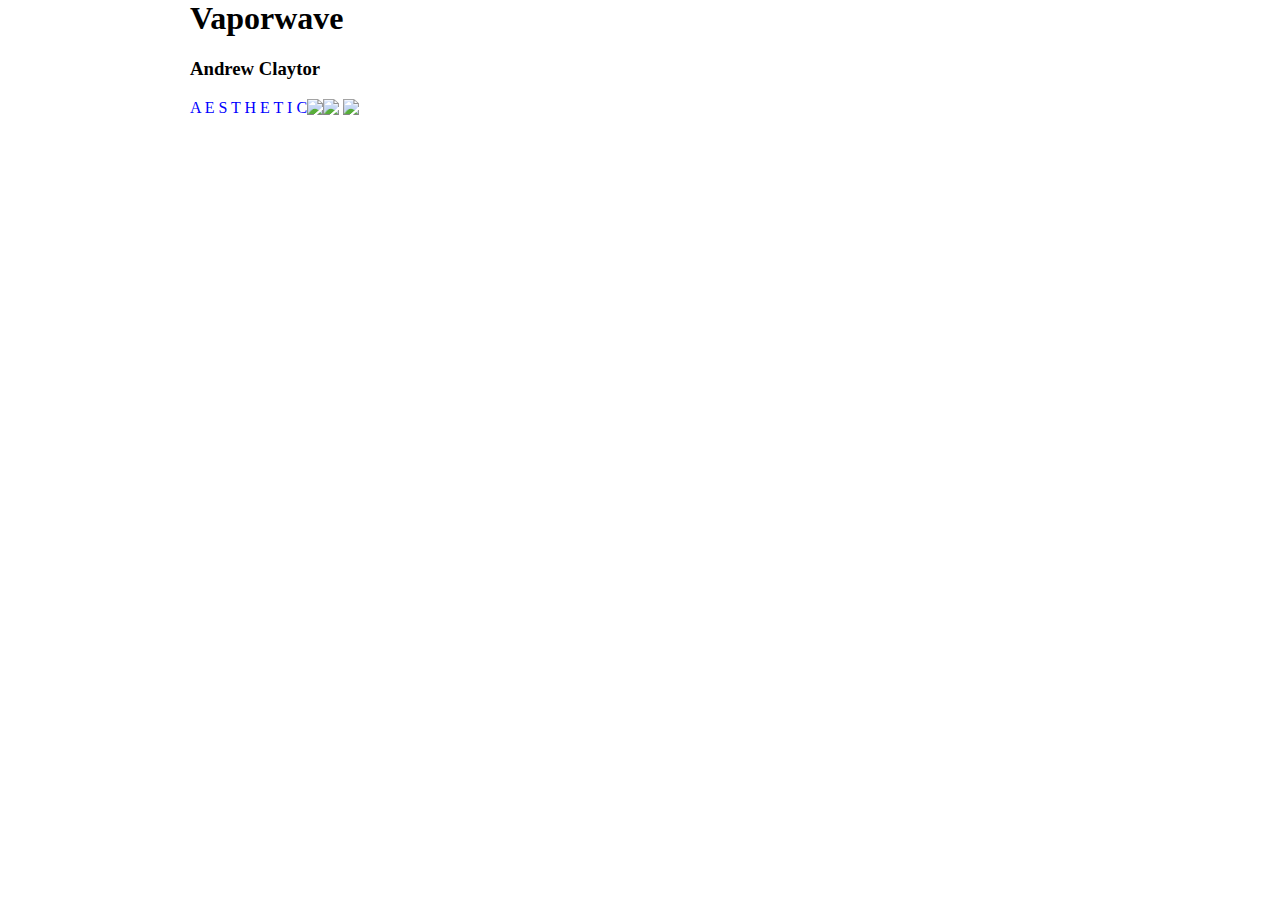
==== index.html @ 36502170 "Update index.html" ====
<html>
<head>
    <link href="style.css" rel="stylesheet" type="text/css">
    </head>
<body>
    <div.class>
  <h1>Vaporwave</h1>
        </div.class>
  
  <h3>Andrew Claytor</h3>
 
  <p id="aes">A E S T H E T I C</p>
<img src="https://www.nubimagazine.com/wp-content/uploads/2016/05/vaporwaveoverload.jpg"><img src="https://thumbs.gfycat.com/DependentIncompleteKodiakbear-size_restricted.gif">
<img src="https://www.youtube.com/watch?v=cU8HrO7XuiE">
  </body>

</html>
---- style.css ----
#aes {
  color: blue;
  float: left;
  margin:0 auto;
}
body{
  background-image: url("https://www.youtube.com/watch?v=cU8HrO7XuiE");
   width: 900;
  margin:0 auto;}
.waldo{
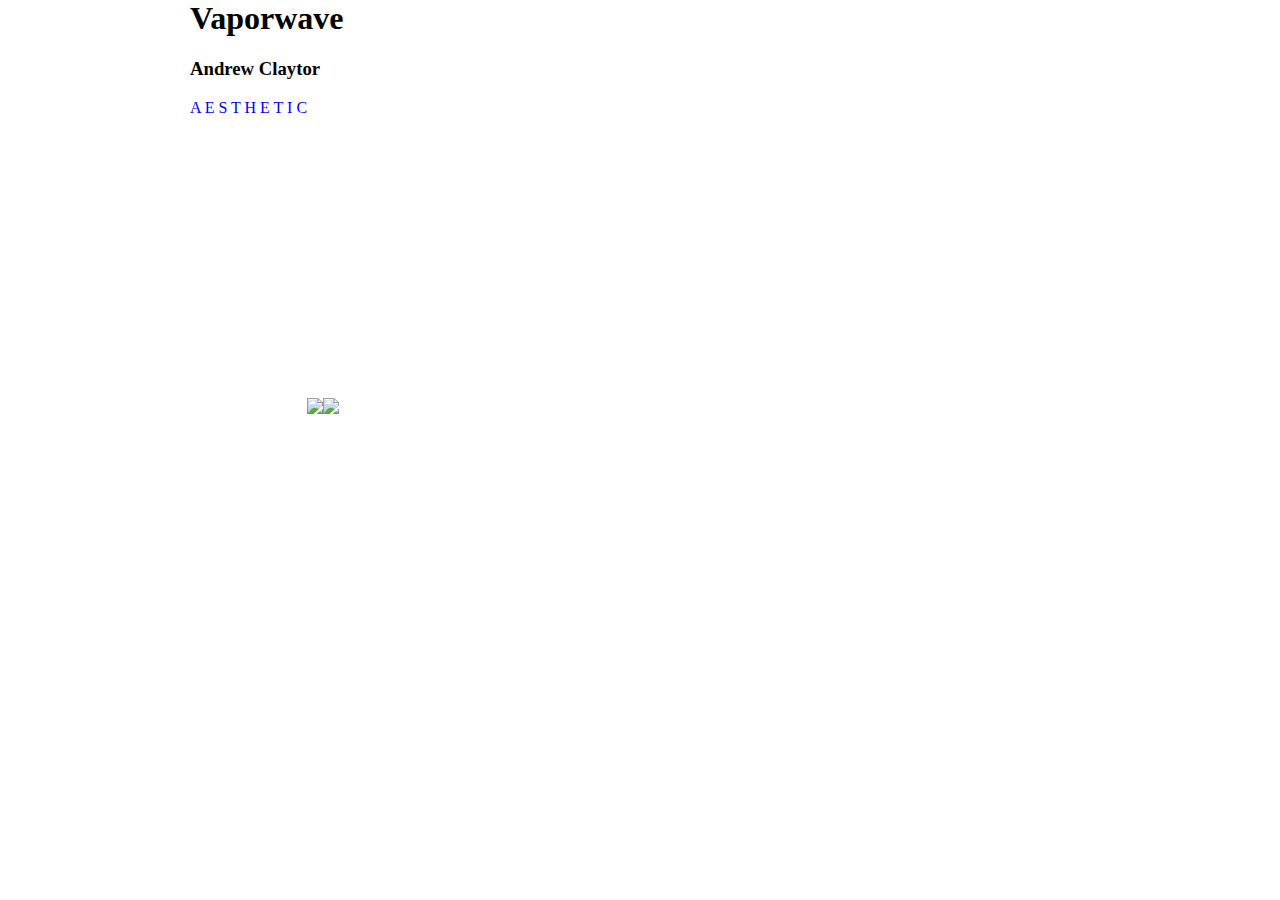
==== commit 41f9cf15: "Update index.html" ====
--- a/index.html
+++ b/index.html
@@ -11,7 +11,7 @@
  
   <p id="aes">A E S T H E T I C</p>
 <img src="https://www.nubimagazine.com/wp-content/uploads/2016/05/vaporwaveoverload.jpg"><img src="https://thumbs.gfycat.com/DependentIncompleteKodiakbear-size_restricted.gif">
-<img src="https://www.youtube.com/watch?v=cU8HrO7XuiE">
+<iframe width="560" height="315" src="https://www.youtube.com/embed/cU8HrO7XuiE" frameborder="0" allowfullscreen></iframe>
   </body>
 
 </html>
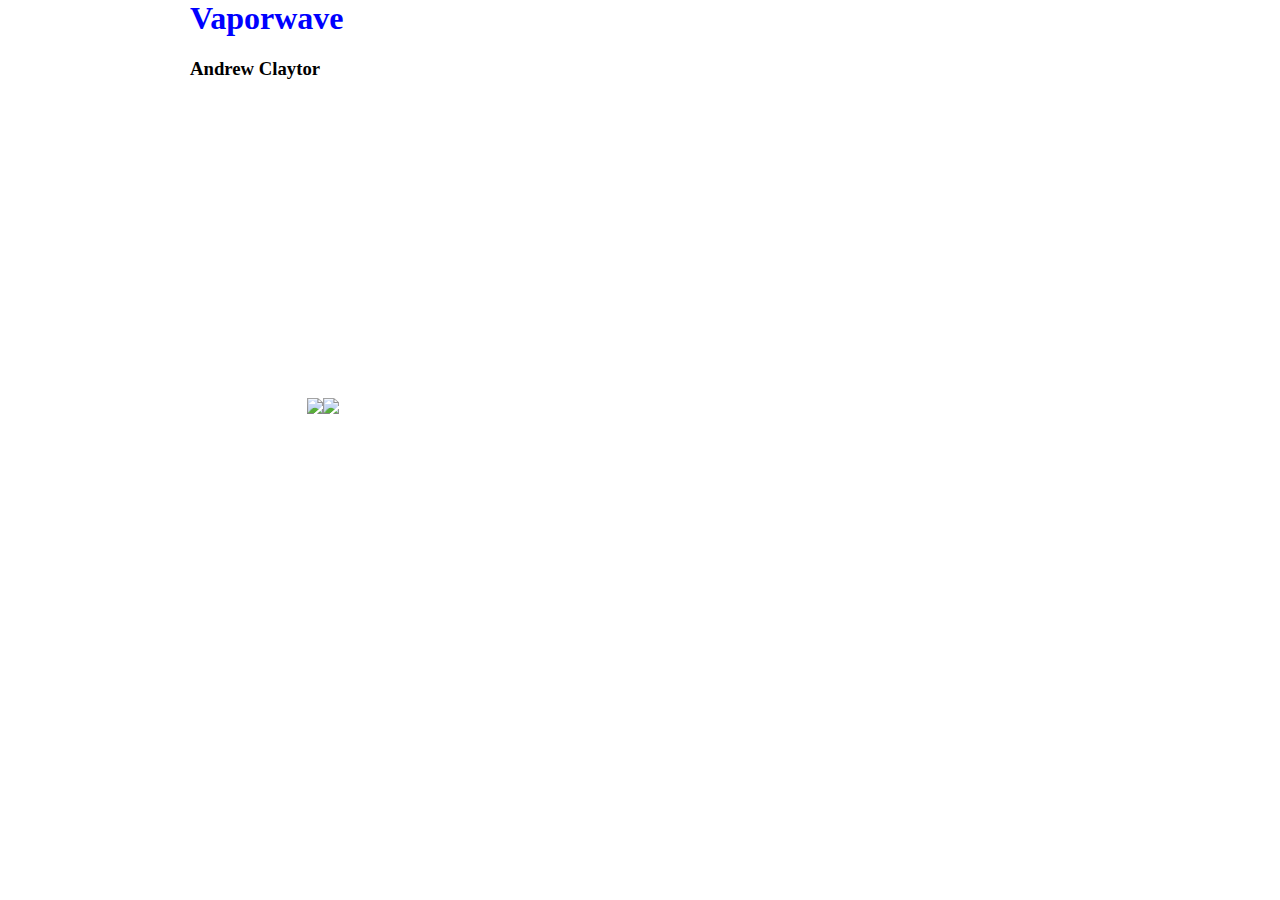
==== commit 40a39699: "Update index.html" ====
--- a/index.html
+++ b/index.html
@@ -5,13 +5,13 @@
 <body>
     <div.class>
   <h1>Vaporwave</h1>
-        </div.class>
+        </div.waldo>
   
   <h3>Andrew Claytor</h3>
  
   <p id="aes">A E S T H E T I C</p>
 <img src="https://www.nubimagazine.com/wp-content/uploads/2016/05/vaporwaveoverload.jpg"><img src="https://thumbs.gfycat.com/DependentIncompleteKodiakbear-size_restricted.gif">
-<iframe width="560" height="315" src="https://www.youtube.com/embed/cU8HrO7XuiE" frameborder="0" allowfullscreen></iframe>
+<iframe width="560" height="315" src="https://www.youtube.com/embed/cU8HrO7XuiE?autoplay=1" frameborder="0" allowfullscreen></iframe>
   </body>
 
 </html>
--- a/style.css
+++ b/style.css
@@ -1,10 +1,12 @@
 #aes {
-  color: blue;
+  color: white;
   float: left;
   margin:0 auto;
 }
 body{
-  background-image: url("https://www.youtube.com/watch?v=cU8HrO7XuiE");
+  background-image: url("https://67.media.tumblr.com/3bc6faac9df9fb1473648d9fb0d630fd/tumblr_od93hr02iR1veiiuwo1_500.gif");
    width: 900;
   margin:0 auto;}
-.waldo{
+h1{
+  color:blue
+}
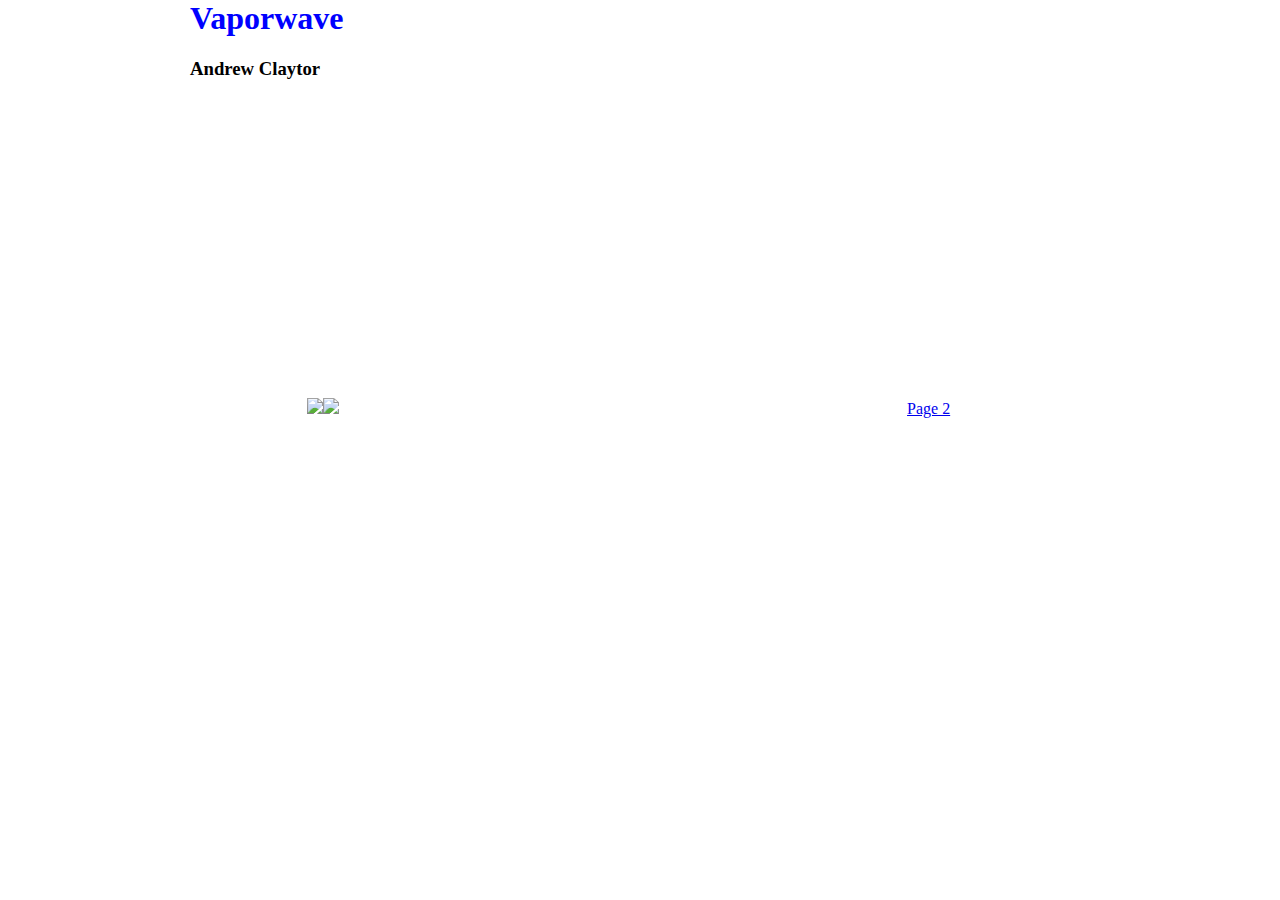
==== commit 6dfa1dde: "Update index.html" ====
--- a/index.html
+++ b/index.html
@@ -12,6 +12,9 @@
   <p id="aes">A E S T H E T I C</p>
 <img src="https://www.nubimagazine.com/wp-content/uploads/2016/05/vaporwaveoverload.jpg"><img src="https://thumbs.gfycat.com/DependentIncompleteKodiakbear-size_restricted.gif">
 <iframe width="560" height="315" src="https://www.youtube.com/embed/cU8HrO7XuiE?autoplay=1" frameborder="0" allowfullscreen></iframe>
-  </body>
+ 
+    <a href="https://waldono.github.io/waldoweb/waldoyes">Page 2</a>
+    
+    </body>
 
 </html>
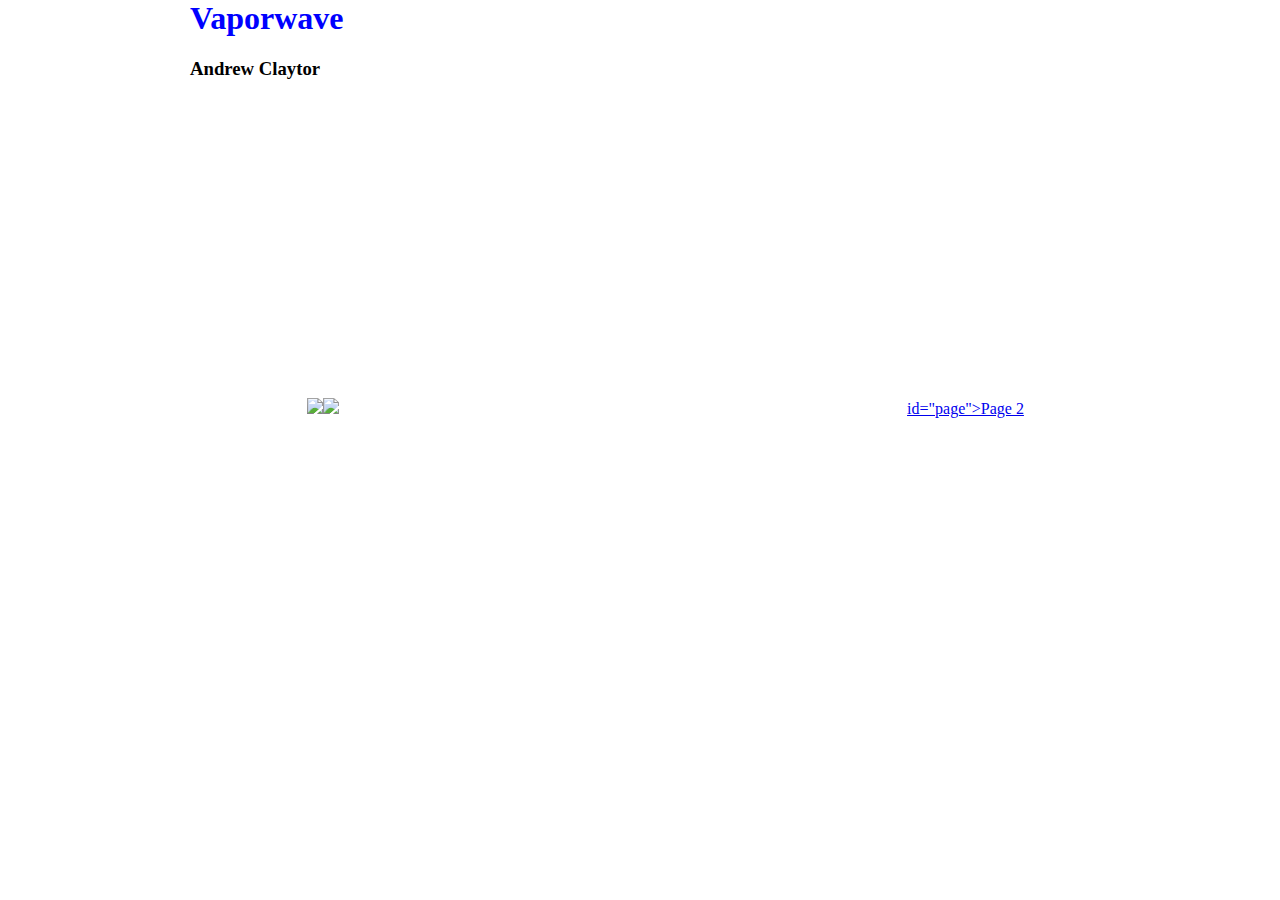
==== commit 1b63900a: "Update index.html" ====
--- a/index.html
+++ b/index.html
@@ -13,7 +13,7 @@
 <img src="https://www.nubimagazine.com/wp-content/uploads/2016/05/vaporwaveoverload.jpg"><img src="https://thumbs.gfycat.com/DependentIncompleteKodiakbear-size_restricted.gif">
 <iframe width="560" height="315" src="https://www.youtube.com/embed/cU8HrO7XuiE?autoplay=1" frameborder="0" allowfullscreen></iframe>
  
-    <a href="https://waldono.github.io/waldoweb/waldoyes">Page 2</a>
+    <a href="https://waldono.github.io/waldoweb/waldoyes"> id="page">Page 2</a>
     
     </body>
 
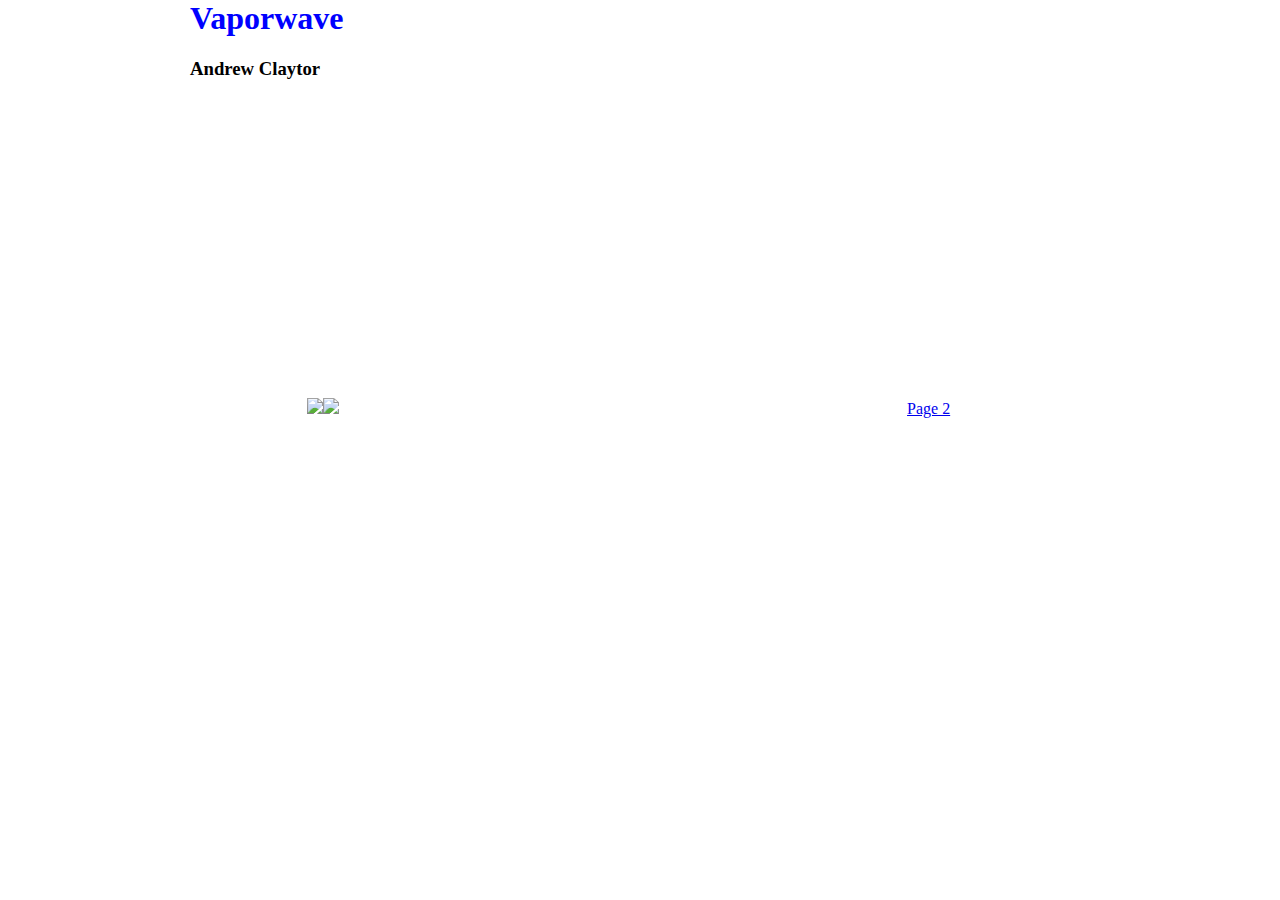
==== commit ad60f3c6: "Update index.html" ====
--- a/index.html
+++ b/index.html
@@ -2,7 +2,7 @@
 <head>
     <link href="style.css" rel="stylesheet" type="text/css">
     </head>
-<body>
+<body class="waldo">
     <div.class>
   <h1>Vaporwave</h1>
         </div.waldo>
@@ -13,7 +13,7 @@
 <img src="https://www.nubimagazine.com/wp-content/uploads/2016/05/vaporwaveoverload.jpg"><img src="https://thumbs.gfycat.com/DependentIncompleteKodiakbear-size_restricted.gif">
 <iframe width="560" height="315" src="https://www.youtube.com/embed/cU8HrO7XuiE?autoplay=1" frameborder="0" allowfullscreen></iframe>
  
-    <a href="https://waldono.github.io/waldoweb/waldoyes"> id="page">Page 2</a>
+    <a href="https://waldono.github.io/waldoweb/waldoyes"> Page 2</a>
     
     </body>
 
--- a/style.css
+++ b/style.css
@@ -10,3 +10,6 @@
 h1{
   color:blue
 }
+body.waldo{
+  background-image: url("http://orig15.deviantart.net/0f1b/f/2016/101/8/f/vaporwave_grid_by_floranagonesexual-d9ymjpy.png)";
+    }
